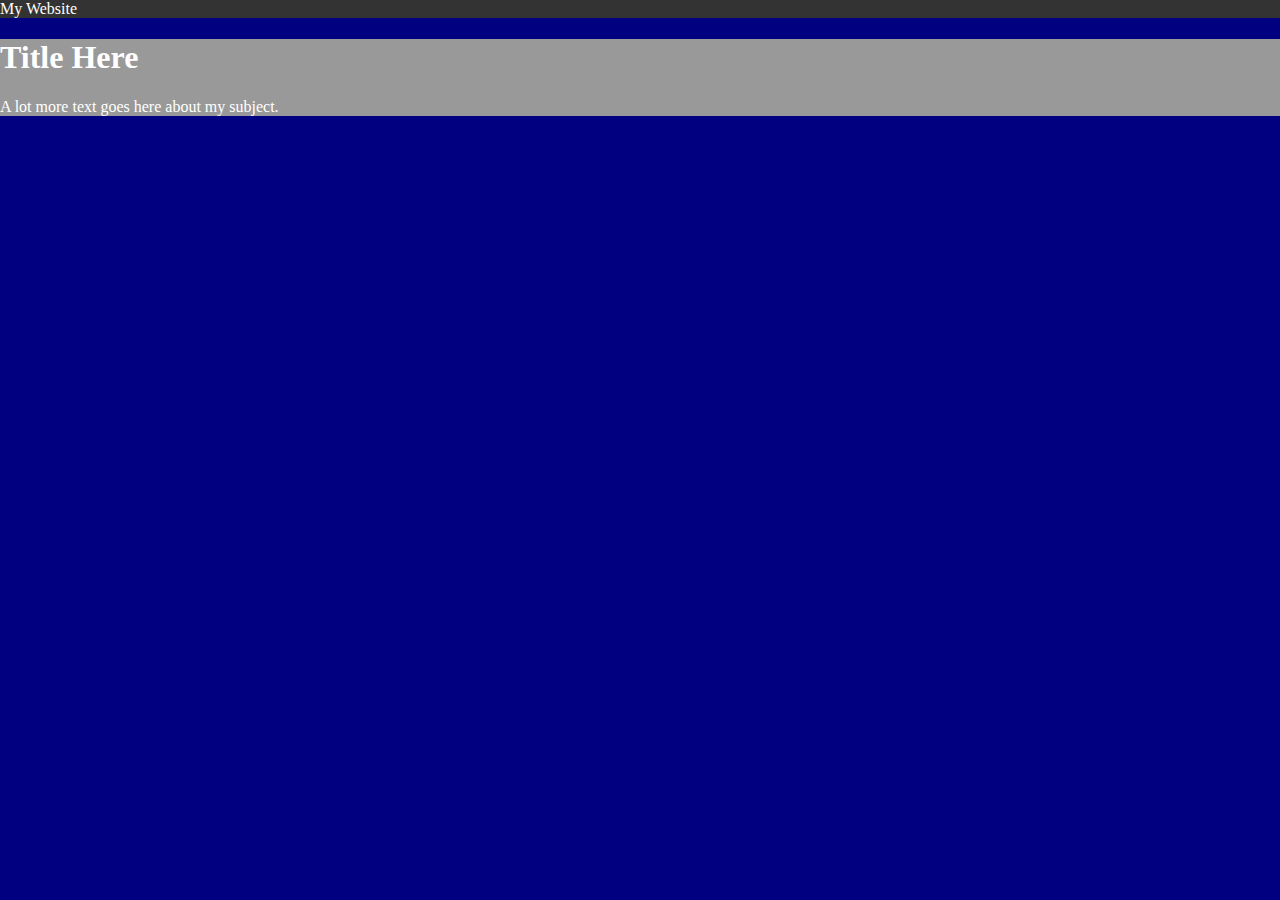
==== index.html @ 815aea53 "initial" ====
<!DOCTYPE html>
<html>
<head>
    <link rel="stylesheet" type="text/css" href="style.css">
</head>
<body>
    <header>My Website</header>
    <section>
        <nav></nav>
        <article>
            <h1>Title Here</h1>
            <p>A lot more text goes here about my subject.</p>
        </article>
    </section>
    <footer></footer>
</body>
</html>
---- style.css ----
body {
    background-color: navy;
    color: white;
    margin: 0 ;
}

header, footer {
    background-color: #333;
}

article {
    background-color: #999;
}
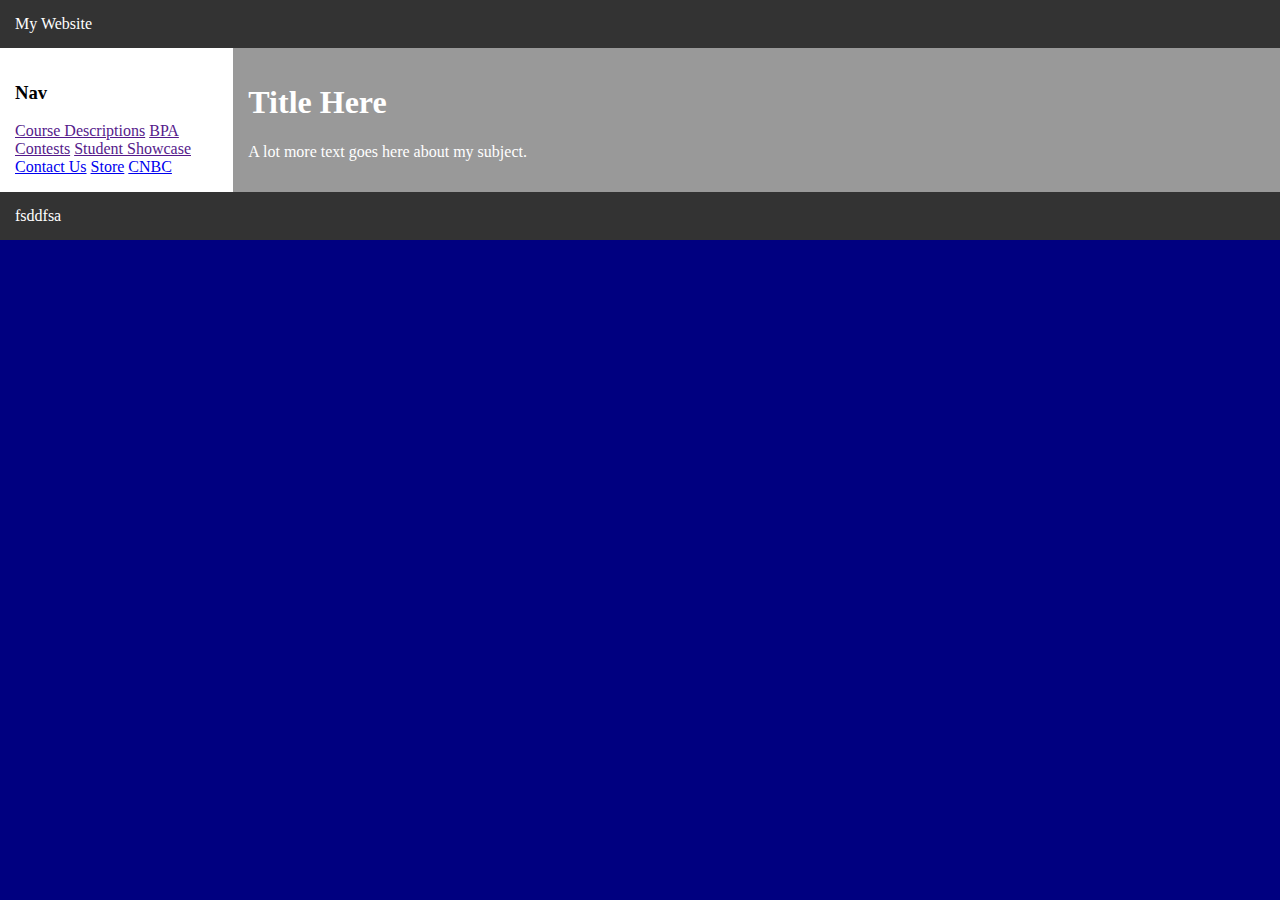
==== commit 36dccd6f: "incorporated flexbox layout and media query" ====
--- a/index.html
+++ b/index.html
@@ -1,17 +1,26 @@
 <!DOCTYPE html>
 <html>
 <head>
+    <meta name="viewport" content="width=device-width, initial-scale=1.0">
     <link rel="stylesheet" type="text/css" href="style.css">
 </head>
 <body>
     <header>My Website</header>
     <section>
-        <nav></nav>
+        <nav>
+            <h3>Nav</h3>
+            <a href="">Course Descriptions</a>
+            <a href="">BPA Contests</a>
+            <a href="">Student Showcase</a>
+            <a href="contact.html">Contact Us</a>
+            <a href="store.html">Store</a>
+            <a href="http://www.cnbc.com">CNBC</a>
+        </nav>
         <article>
             <h1>Title Here</h1>
             <p>A lot more text goes here about my subject.</p>
         </article>
     </section>
-    <footer></footer>
+    <footer>fsddfsa</footer>
 </body>
 </html>--- a/style.css
+++ b/style.css
@@ -1,14 +1,37 @@
 body {
     background-color: navy;
     color: white;
-    margin: 0 ;
+    margin: 0;
+}
+
+section {
+    display: flex;
+    flex-direction: row;
+}
+
+nav, article {
+    width: 100%;
+    padding: 15px;
 }
 
 header, footer {
     background-color: #333;
+    padding: 15px;
+}
+
+nav {
+    background-color: white;
+    color: black;
+    flex: 20%;
 }
 
 article {
     background-color: #999;
 }
 
+@media screen and (max-width:600px) {
+    section {
+        flex-direction: column;
+    }
+}
+
